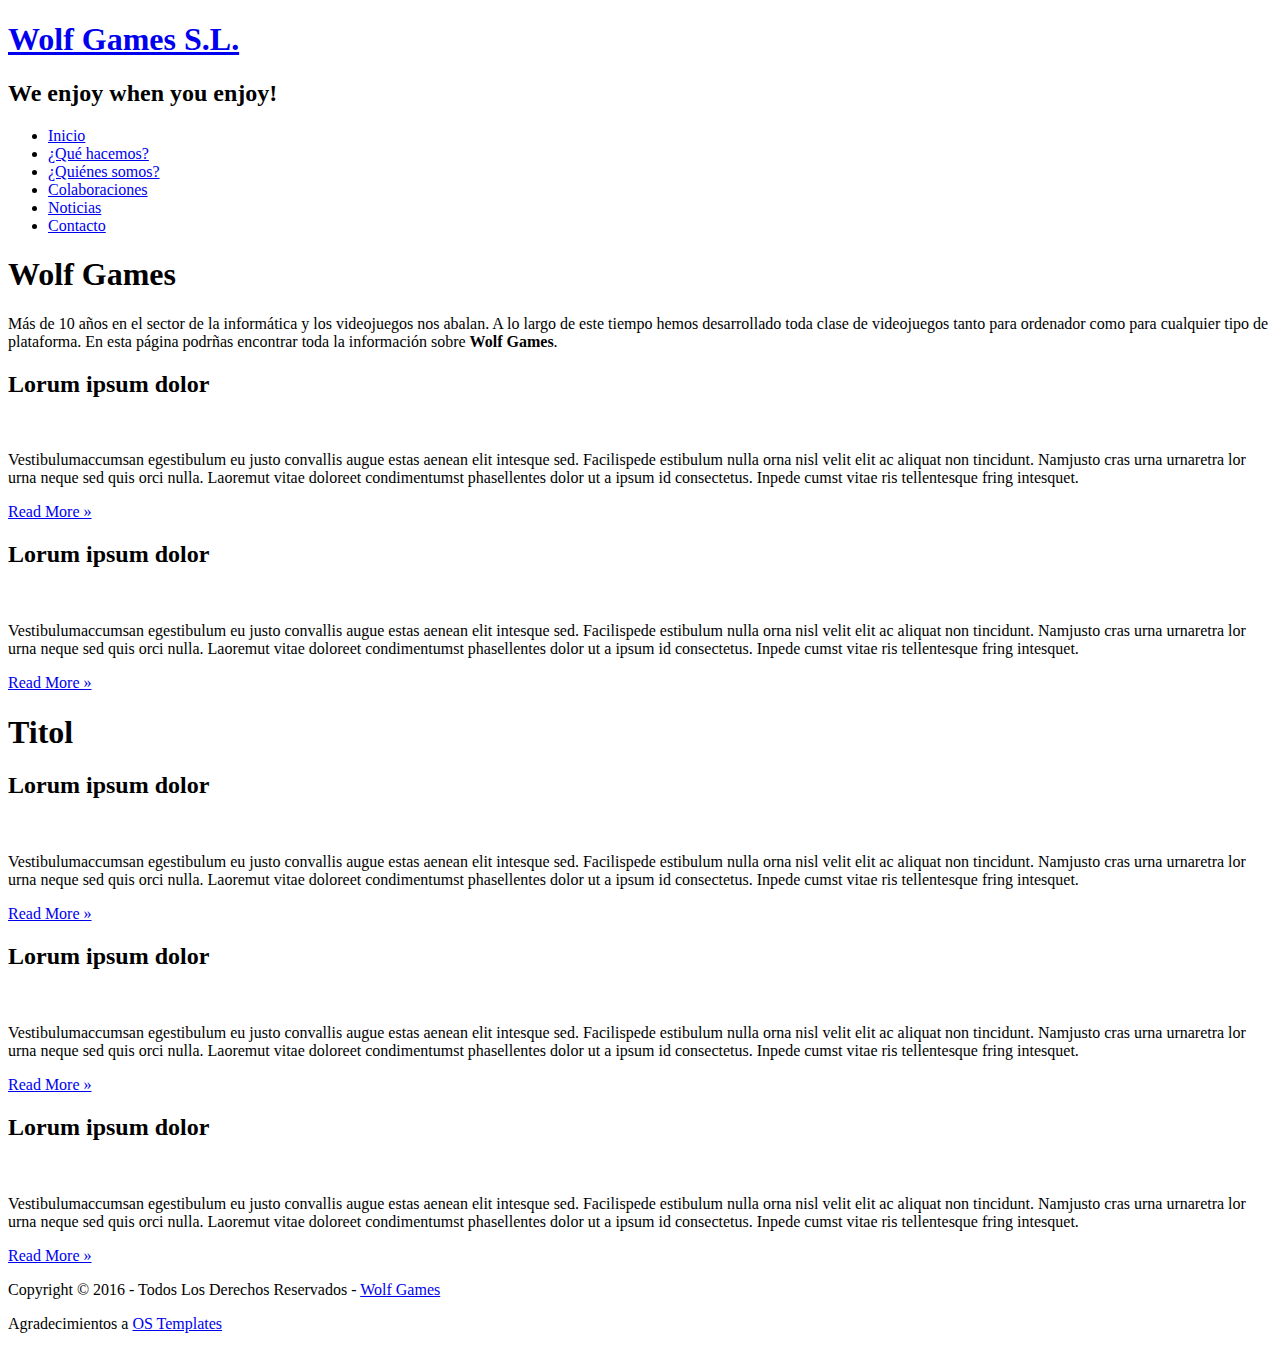
==== index.html @ 3a9a29b9 "Canviat el titol" ====
<!DOCTYPE html>
<html lang="en" dir="ltr">
<head>
<title>Wolf Games</title>
<meta charset="utf-8">
<link rel="stylesheet" href="assets/css/layout.css" type="text/css">
<!--[if lt IE 9]><script src="scripts/html5shiv.js"></script><![endif]-->
</head>
<body>
<div class="wrapper row1">
  <header id="header" class="clear">
    <div id="hgroup">
      <h1><a href="#">Wolf Games S.L.</a></h1>
      <h2>We enjoy when you enjoy!</h2>
    </div>
    <nav>
      <ul>
        <li><a href="#">Inicio</a></li>
        <li><a href="#">¿Qué hacemos?</a></li>
        <li><a href="#">¿Quiénes somos?</a></li>
        <li><a href="#">Colaboraciones</a></li>
        <li><a href="#">Noticias</a></li>
        <li class="last"><a href="#">Contacto</a></li>
      </ul>
    </nav>
  </header>
  <div id="reloj"></div>
</div>
<!-- content -->
<div class="wrapper row2">
  <div id="container" class="clear">
    <!-- content body -->
    <section id="shout">
      <h1>Wolf Games</h1>
      <p>Más de 10 años en el sector de la informática y los videojuegos nos abalan. A lo largo de este tiempo hemos desarrollado toda clase de videojuegos tanto para ordenador como para cualquier tipo de plataforma. En esta página podrñas encontrar toda la información sobre <b>Wolf Games</b>.</p>
    </section>
    <!-- main content -->
    <section id="services" class="clear">
      <!-- article 1 -->
      <article class="one_third">
        <h2>Lorum ipsum dolor</h2>
        <img src="images/demo/80x80.gif" alt="">
        <p>Vestibulumaccumsan egestibulum eu justo convallis augue estas aenean elit intesque sed. Facilispede estibulum nulla orna nisl velit elit ac aliquat non tincidunt. Namjusto cras urna urnaretra lor urna neque sed quis orci nulla. Laoremut vitae doloreet condimentumst phasellentes dolor ut a ipsum id consectetus. Inpede cumst vitae ris tellentesque fring intesquet.</p>
        <footer class="more"><a href="#">Read More &raquo;</a></footer>
      </article>
      <!-- article 2 -->
      <article class="one_third">
        <h2>Lorum ipsum dolor</h2>
        <img src="images/demo/80x80.gif" alt="">
        <p>Vestibulumaccumsan egestibulum eu justo convallis augue estas aenean elit intesque sed. Facilispede estibulum nulla orna nisl velit elit ac aliquat non tincidunt. Namjusto cras urna urnaretra lor urna neque sed quis orci nulla. Laoremut vitae doloreet condimentumst phasellentes dolor ut a ipsum id consectetus. Inpede cumst vitae ris tellentesque fring intesquet.</p>
        <footer class="more"><a href="#">Read More &raquo;</a></footer>
      </article>
      <!-- article 3 -->
      
    </section>
    <!-- ########################################################################################## -->
    <!-- ########################################################################################## -->
    <!-- ########################################################################################## -->
    <!-- ########################################################################################## -->
    <section id="shout2"></section>


    <section id="services2" class="clear">
      <!-- article 1 -->
      <h1 class="titol">Titol</h1>
      <!-- article 2 -->
      <article class="two_third">
        <h2>Lorum ipsum dolor</h2>
        <img src="images/demo/80x80.gif" alt="">
        <p>Vestibulumaccumsan egestibulum eu justo convallis augue estas aenean elit intesque sed. Facilispede estibulum nulla orna nisl velit elit ac aliquat non tincidunt. Namjusto cras urna urnaretra lor urna neque sed quis orci nulla. Laoremut vitae doloreet condimentumst phasellentes dolor ut a ipsum id consectetus. Inpede cumst vitae ris tellentesque fring intesquet.</p>
        <footer class="more"><a href="#">Read More &raquo;</a></footer>
      </article>
      <!-- article 3 -->
      <article class="two_third">
        <h2>Lorum ipsum dolor</h2>
        <img src="images/demo/80x80.gif" alt="">
        <p>Vestibulumaccumsan egestibulum eu justo convallis augue estas aenean elit intesque sed. Facilispede estibulum nulla orna nisl velit elit ac aliquat non tincidunt. Namjusto cras urna urnaretra lor urna neque sed quis orci nulla. Laoremut vitae doloreet condimentumst phasellentes dolor ut a ipsum id consectetus. Inpede cumst vitae ris tellentesque fring intesquet.</p>
        <footer class="more"><a href="#">Read More &raquo;</a></footer>
      </article>

      <article class="two_third lastbox">
        <h2>Lorum ipsum dolor</h2>
        <img src="images/demo/80x80.gif" alt="">
        <p>Vestibulumaccumsan egestibulum eu justo convallis augue estas aenean elit intesque sed. Facilispede estibulum nulla orna nisl velit elit ac aliquat non tincidunt. Namjusto cras urna urnaretra lor urna neque sed quis orci nulla. Laoremut vitae doloreet condimentumst phasellentes dolor ut a ipsum id consectetus. Inpede cumst vitae ris tellentesque fring intesquet.</p>
        <footer class="more"><a href="#">Read More &raquo;</a></footer>
      </article>

    </section>
    <!-- / content body -->
  </div>
  <script src="assets/js/rellotge.js"></script>
</div>
<!-- footer -->
<div class="wrapper row3">
  <footer id="footer" class="clear">
    <p class="fl_left">Copyright &copy; 2016 - Todos Los Derechos Reservados - <a href="#">Wolf Games</a></p>
    <p class="fl_right">Agradecimientos a <a href="http://www.os-templates.com/" title="Free Website Templates">OS Templates</a></p>
  </footer>
</div>
</body>
</html>
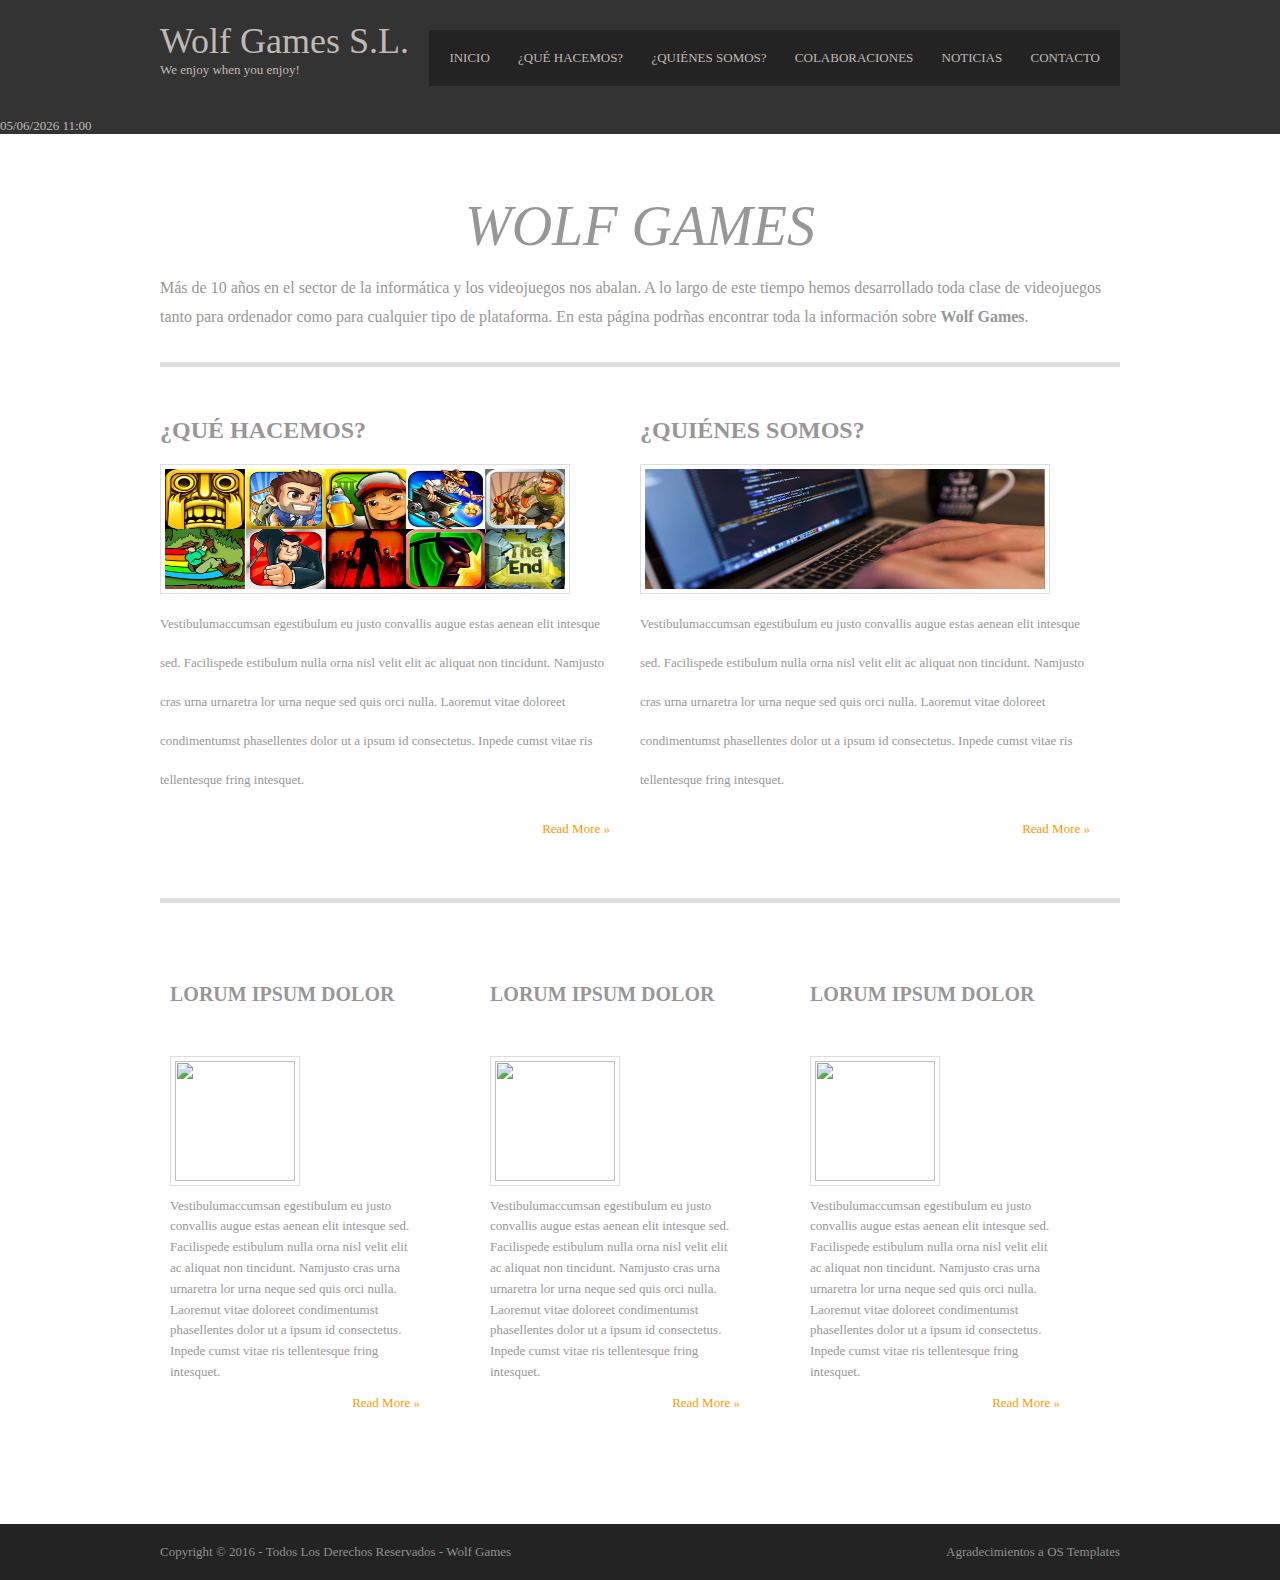
==== commit db9bd2ed: "Canvis de la pàgina index.html i algo de css." ====
--- a/index.html
+++ b/index.html
@@ -38,15 +38,15 @@
     <section id="services" class="clear">
       <!-- article 1 -->
       <article class="one_third">
-        <h2>Lorum ipsum dolor</h2>
-        <img src="images/demo/80x80.gif" alt="">
+        <h2>¿Qué hacemos?</h2>
+        <img src="images/index/games.jpg" alt="">
         <p>Vestibulumaccumsan egestibulum eu justo convallis augue estas aenean elit intesque sed. Facilispede estibulum nulla orna nisl velit elit ac aliquat non tincidunt. Namjusto cras urna urnaretra lor urna neque sed quis orci nulla. Laoremut vitae doloreet condimentumst phasellentes dolor ut a ipsum id consectetus. Inpede cumst vitae ris tellentesque fring intesquet.</p>
         <footer class="more"><a href="#">Read More &raquo;</a></footer>
       </article>
       <!-- article 2 -->
       <article class="one_third">
-        <h2>Lorum ipsum dolor</h2>
-        <img src="images/demo/80x80.gif" alt="">
+        <h2>¿Quiénes somos?</h2>
+        <img src="images/index/programming.jpg" alt="">
         <p>Vestibulumaccumsan egestibulum eu justo convallis augue estas aenean elit intesque sed. Facilispede estibulum nulla orna nisl velit elit ac aliquat non tincidunt. Namjusto cras urna urnaretra lor urna neque sed quis orci nulla. Laoremut vitae doloreet condimentumst phasellentes dolor ut a ipsum id consectetus. Inpede cumst vitae ris tellentesque fring intesquet.</p>
         <footer class="more"><a href="#">Read More &raquo;</a></footer>
       </article>
@@ -62,7 +62,7 @@
 
     <section id="services2" class="clear">
       <!-- article 1 -->
-      <h1 class="titol">Titol</h1>
+      <!--<h1 class="titol">Titol</h1>-->
       <!-- article 2 -->
       <article class="two_third">
         <h2>Lorum ipsum dolor</h2>
--- a/assets/css/layout.css
+++ b/assets/css/layout.css
@@ -0,0 +1,153 @@
+/*
+HTML 5 Template Name: Basic 79
+File: Layout CSS
+Author: OS Templates
+Author URI: http://www.os-templates.com/
+Licence: <a href="http://www.os-templates.com/template-terms">Website Template Licence</a>
+*/
+
+html{overflow-y:scroll;} /* Forces a scrollbar when the viewport is larger than the websites content - CSS3 */
+
+body{margin:0; padding:0; font-size:13px; font-family:Georgia, "Times New Roman", Times, serif; color:#979797; background-color:#FFFFFF;}
+
+.clear:after{content:"."; display:block; height:0; clear:both; visibility:hidden; line-height:0; }
+.clear{display:block; clear:both; }
+html[xmlns] .clear{display:block;}
+* html .clear{height:1%;}
+
+a{outline:none; text-decoration:none;}
+
+code{font-weight:normal; font-style:normal; font-family:Georgia, "Times New Roman", Times, serif;}
+
+.fl_left{float:left;}
+.fl_right{float:right;}
+
+img{margin:0; padding:0; border:none; line-height:normal; vertical-align:middle;}
+.imgholder, .imgl, .imgr{padding:4px; border:1px solid #D6D6D6; text-align:center;}
+.imgl{float:left; margin:0 15px 15px 0; clear:left;}
+.imgr{float:right; margin:0 0 15px 15px; clear:right;}
+
+/*----------------------------------------------HTML 5 Overrides-------------------------------------*/
+
+address, article, aside, figcaption, figure, footer, header, nav, section{display:block; margin:0; padding:0;}
+
+q{display:block; padding:0 10px 8px 10px; color:#979797; background-color:#ECECEC; font-style:italic; line-height:normal;}
+q:before{content:'� '; font-size:26px;}
+q:after{content:' �'; font-size:26px; line-height:0;}
+
+/* ----------------------------------------------Wrapper-------------------------------------*/
+
+div.wrapper{display:block; width:100%; margin:0; padding:0; text-align:left;}
+
+.row1, .row1 a{color:#C0BAB6; background-color:#333333;}
+.row2{color:#979797; background-color:#FFFFFF;}
+.row2 a{color:#FF9900; background-color:#FFFFFF;}
+.row3, .row3 a{color:#919191; background-color:#232323;}
+
+/*----------------------------------------------Generalise-------------------------------------*/
+
+#header, #container, #footer{display:block; width:960px;}
+
+nav ul{margin:0; padding:0; list-style:none;}
+
+h1, h2, h3, h4, h5, h6{margin:0; padding:0; font-size:16px; font-weight:bold; font-style:normal; line-height:normal; text-transform:uppercase;}
+
+address{font-style:normal;}
+
+blockquote, q{display:block; padding:8px 10px; color:#979797; background-color:#ECECEC; font-style:italic; line-height:normal;}
+blockquote:before, q:before{content:'� '; font-size:26px;}
+blockquote:after, q:after{content:' �'; font-size:26px; line-height:0;}
+
+.one_third, .two_third, .three_third{display:block; float:left; margin:0 30px 0 0;}
+.one_third{width:300px;}
+.two_third{width:630px;}
+.three_third{width:960px; float:none; margin-right:0; clear:both;}
+.lastbox{margin-right:0;}
+
+/*----------------------------------------------Header-------------------------------------*/
+
+#header{padding:20px 0;}
+
+#header #hgroup{float:left; margin:0 0 20px 0;}
+#header #hgroup h1, #header #hgroup h2{font-weight:normal; text-transform:none;}
+#header #hgroup h1{font-size:36px;}
+#header #hgroup h2{font-size:13px;}
+
+#header nav{display:block; float:right; margin:10px 0 0 0; padding:20px 0; color:#C0BAB6; background-color:#232323;}
+#header nav ul{padding:0 20px;}
+#header nav li{display:inline; margin-right:25px; text-transform:uppercase;}
+#header nav li.last{margin-right:0;}
+#header nav li a{color:#C0BAB6; background-color:#232323;}
+#header nav li a:hover{color:#FF9900; background-color:#232323;}
+
+/*----------------------------------------------Generalise-------------------------------------*/
+
+#header, #container, #footer{display:block; width:960px; margin:0 auto;}
+
+nav ul{margin:0; padding:0; list-style:none;}
+
+h1, h2, h3, h4, h5, h6{margin:0; padding:0; font-size:16px; font-weight:bold; font-style:normal; line-height:normal; text-transform:uppercase;}
+
+address{font-style:normal;}
+
+blockquote, q{display:block; padding:8px 10px; color:#979797; background-color:#ECECEC; font-style:italic; line-height:normal;}
+blockquote:before, q:before{content:'� '; font-size:26px;}
+blockquote:after, q:after{content:' �'; font-size:26px; line-height:0;}
+
+form, fieldset, legend{margin:0; padding:0; border:none;}
+legend{display:none;}
+input, textarea, select{font-size:12px; font-family:Georgia,"Times New Roman",Times,serif;}
+
+.one_quarter, .two_quarter, .three_quarter, .four_quarter{display:block; float:left; margin:0 20px 0 0;}
+.one_quarter{width:225px;}
+.two_quarter{width:470px;}
+.three_quarter{width:715px;}
+.four_quarter{width:960px; float:none; margin-right:0; clear:both;}
+
+.one_third, .two_third, .three_third{display:block; float:left;  }
+.one_third{width:450px; margin:0 30px 0 0;}
+.two_third{width:250px; margin:0 60px 30px 10px;}
+.three_third{width:960px; float:none; margin-right:0; clear:both;}
+.lastbox{margin-right:0;}
+
+.lastbox{margin-right:0;}
+
+/*----------------------------------------------Content Area-------------------------------------*/
+
+#container{padding:30px 0;}
+#container section{display:block; width:100%; margin:0 0 30px 0; padding:0;}
+#container .last{margin:0;}
+#container .more{text-align:right;}
+
+/* ------Shout-----*/
+
+#container #shout{margin-bottom:50px; padding:30px 0;  border-bottom:5px solid #DEDEDE;}
+#container #shout h1{font-size:56px; font-weight:normal; font-style:italic; text-transform:uppercase; text-align:center;}
+#container #shout p{font-size:16px; margin-bottom:0; padding-bottom:0; line-height:1.8em;}
+
+#container #shout2{margin-bottom:20px; padding:30px 0; border-top:5px solid #DEDEDE; }
+#container #shout2 h1{font-size:56px; font-weight:normal; font-style:italic; text-transform:uppercase; text-align:center;}
+#container #shout2 p{font-size:16px; margin-bottom:0; padding-bottom:0; line-height:1.8em;}
+
+/* ------services-----*/
+
+#container #services{margin-bottom:50px; line-height:3em; alignment-baseline: central;}
+#container #services article{}
+#container #services article h2{font-size:24px; margin-bottom:20px;}
+#container #services article p{margin:0; padding:0;}
+#container #services article img{float:left; width:400px; height:120px; margin:0 10px 10px 0; padding:4px; border:1px solid #DEDEDE;}
+#container #services article footer{margin:10px 0 0 0;}
+
+
+
+#container #services2{margin-bottom:50px; line-height:1.6em;}
+#container #services2 article{}
+#container #services2 article h2{font-size:20px; margin-bottom:50px;}
+#container #services2 article p{margin:0; padding:0;}
+#container #services2 article img{float:left; width:120px; height:120px; margin:0 10px 10px 0; padding:4px; border:1px solid #DEDEDE;}
+#container #services2 article footer{margin:10px 0 0 0;}
+
+/*----------------------------------------------Footer-------------------------------------*/
+
+#footer{padding:20px 0;}
+#footer p{margin:0; padding:0;}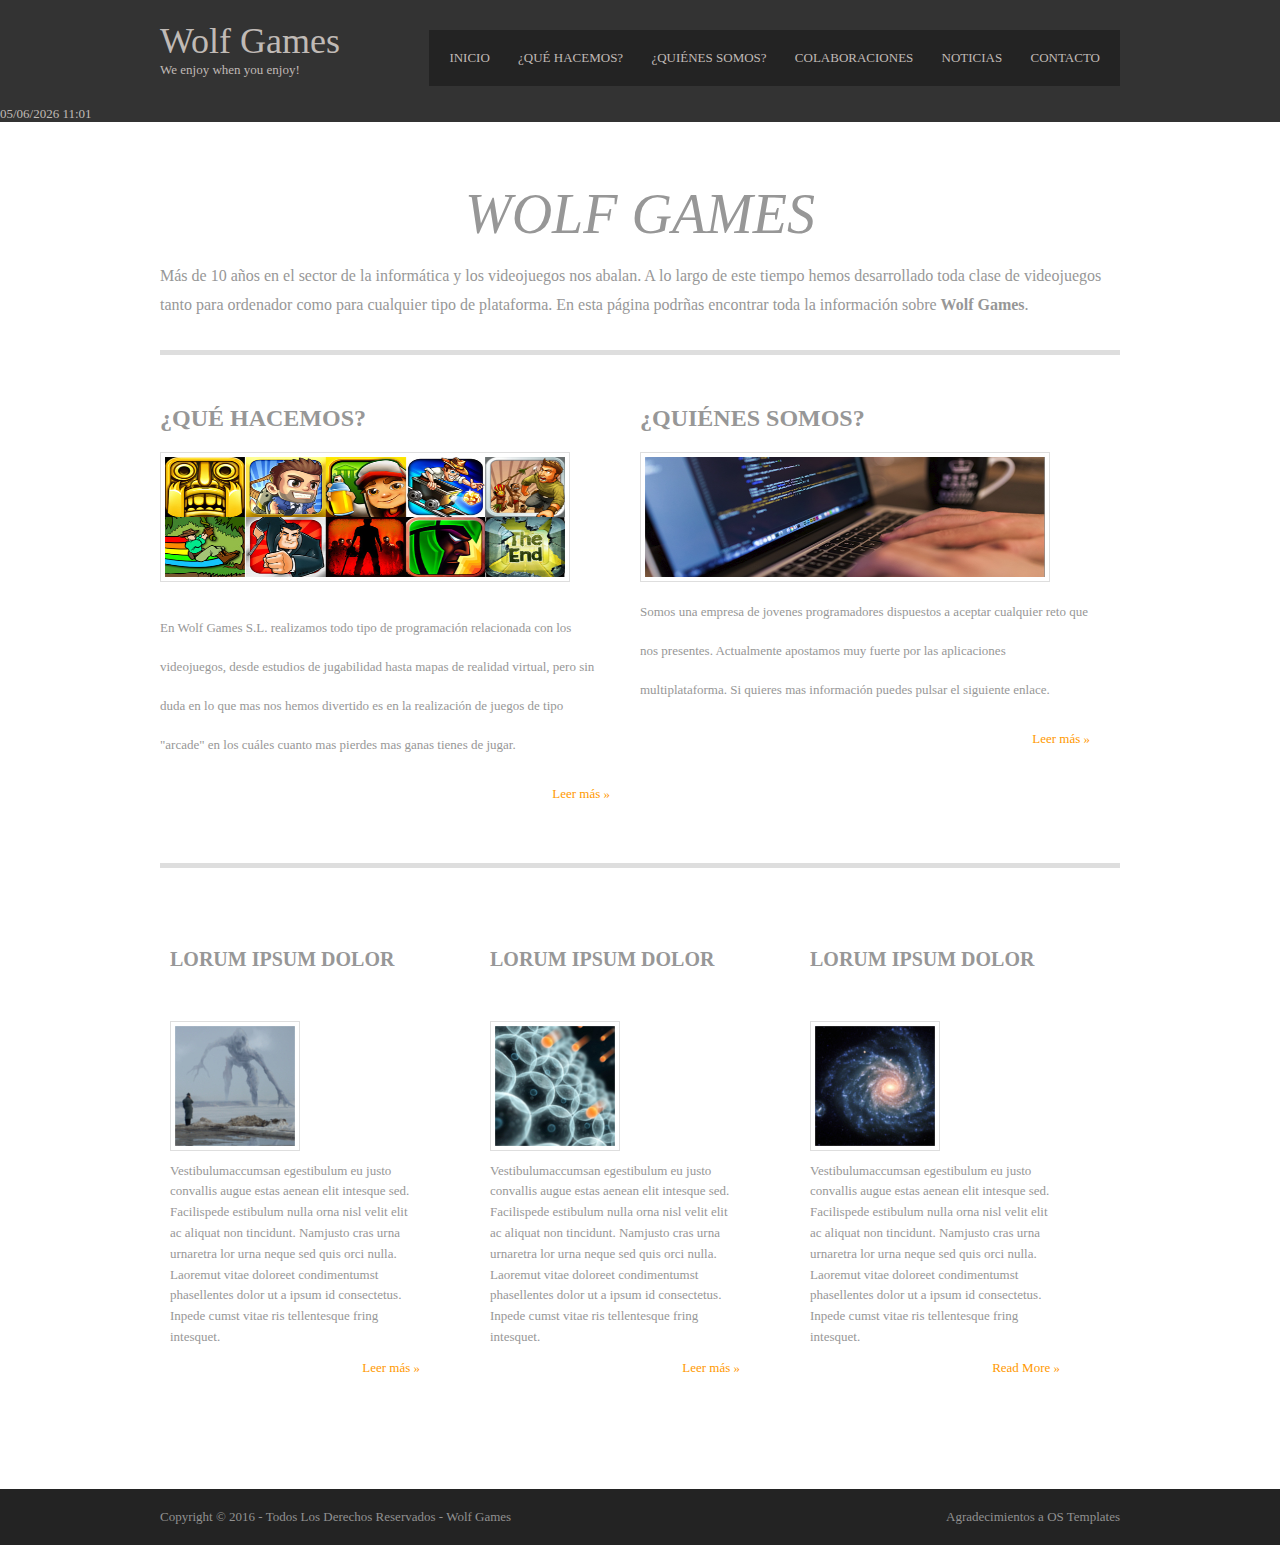
==== commit 0ef177dd: "Modificada la primera secció." ====
--- a/index.html
+++ b/index.html
@@ -10,16 +10,16 @@
 <div class="wrapper row1">
   <header id="header" class="clear">
     <div id="hgroup">
-      <h1><a href="#">Wolf Games S.L.</a></h1>
+      <h1><a href="#">Wolf Games</a></h1>
       <h2>We enjoy when you enjoy!</h2>
     </div>
     <nav>
       <ul>
-        <li><a href="#">Inicio</a></li>
+        <li><a href="index.html">Inicio</a></li>
         <li><a href="#">¿Qué hacemos?</a></li>
-        <li><a href="#">¿Quiénes somos?</a></li>
+        <li><a href="quienes_somos.html">¿Quiénes somos?</a></li>
         <li><a href="#">Colaboraciones</a></li>
-        <li><a href="#">Noticias</a></li>
+        <li><a href="noticies.html">Noticias</a></li>
         <li class="last"><a href="#">Contacto</a></li>
       </ul>
     </nav>
@@ -40,15 +40,15 @@
       <article class="one_third">
         <h2>¿Qué hacemos?</h2>
         <img src="images/index/games.jpg" alt="">
-        <p>Vestibulumaccumsan egestibulum eu justo convallis augue estas aenean elit intesque sed. Facilispede estibulum nulla orna nisl velit elit ac aliquat non tincidunt. Namjusto cras urna urnaretra lor urna neque sed quis orci nulla. Laoremut vitae doloreet condimentumst phasellentes dolor ut a ipsum id consectetus. Inpede cumst vitae ris tellentesque fring intesquet.</p>
-        <footer class="more"><a href="#">Read More &raquo;</a></footer>
+        <p><br><br><br><br>En Wolf Games S.L. realizamos todo tipo de programación relacionada con los videojuegos, desde estudios de jugabilidad hasta mapas de realidad virtual, pero sin duda en lo que mas nos hemos divertido es en la realización de juegos de tipo "arcade" en los cuáles cuanto mas pierdes mas ganas tienes de jugar.</p>
+        <footer class="more"><a href="#">Leer más &raquo;</a></footer>
       </article>
       <!-- article 2 -->
       <article class="one_third">
         <h2>¿Quiénes somos?</h2>
         <img src="images/index/programming.jpg" alt="">
-        <p>Vestibulumaccumsan egestibulum eu justo convallis augue estas aenean elit intesque sed. Facilispede estibulum nulla orna nisl velit elit ac aliquat non tincidunt. Namjusto cras urna urnaretra lor urna neque sed quis orci nulla. Laoremut vitae doloreet condimentumst phasellentes dolor ut a ipsum id consectetus. Inpede cumst vitae ris tellentesque fring intesquet.</p>
-        <footer class="more"><a href="#">Read More &raquo;</a></footer>
+        <p>Somos una empresa de jovenes programadores dispuestos a aceptar cualquier reto que nos presentes. Actualmente apostamos muy fuerte por las aplicaciones multiplataforma. Si quieres mas información puedes pulsar el siguiente enlace.</p>
+        <footer class="more"><a href="#">Leer más &raquo;</a></footer>
       </article>
       <!-- article 3 -->
       
@@ -66,21 +66,21 @@
       <!-- article 2 -->
       <article class="two_third">
         <h2>Lorum ipsum dolor</h2>
-        <img src="images/demo/80x80.gif" alt="">
+        <img src="images/index/index3.jpg" alt="">
         <p>Vestibulumaccumsan egestibulum eu justo convallis augue estas aenean elit intesque sed. Facilispede estibulum nulla orna nisl velit elit ac aliquat non tincidunt. Namjusto cras urna urnaretra lor urna neque sed quis orci nulla. Laoremut vitae doloreet condimentumst phasellentes dolor ut a ipsum id consectetus. Inpede cumst vitae ris tellentesque fring intesquet.</p>
-        <footer class="more"><a href="#">Read More &raquo;</a></footer>
+        <footer class="more"><a href="#">Leer más &raquo;</a></footer>
       </article>
       <!-- article 3 -->
       <article class="two_third">
         <h2>Lorum ipsum dolor</h2>
-        <img src="images/demo/80x80.gif" alt="">
+        <img src="images/index/index4.jpg" alt="">
         <p>Vestibulumaccumsan egestibulum eu justo convallis augue estas aenean elit intesque sed. Facilispede estibulum nulla orna nisl velit elit ac aliquat non tincidunt. Namjusto cras urna urnaretra lor urna neque sed quis orci nulla. Laoremut vitae doloreet condimentumst phasellentes dolor ut a ipsum id consectetus. Inpede cumst vitae ris tellentesque fring intesquet.</p>
-        <footer class="more"><a href="#">Read More &raquo;</a></footer>
+        <footer class="more"><a href="#">Leer más &raquo;</a></footer>
       </article>
 
       <article class="two_third lastbox">
         <h2>Lorum ipsum dolor</h2>
-        <img src="images/demo/80x80.gif" alt="">
+        <img src="images/index/index5.jpg" alt="">
         <p>Vestibulumaccumsan egestibulum eu justo convallis augue estas aenean elit intesque sed. Facilispede estibulum nulla orna nisl velit elit ac aliquat non tincidunt. Namjusto cras urna urnaretra lor urna neque sed quis orci nulla. Laoremut vitae doloreet condimentumst phasellentes dolor ut a ipsum id consectetus. Inpede cumst vitae ris tellentesque fring intesquet.</p>
         <footer class="more"><a href="#">Read More &raquo;</a></footer>
       </article>
--- a/assets/css/layout.css
+++ b/assets/css/layout.css
@@ -68,7 +68,7 @@
 
 #header{padding:20px 0;}
 
-#header #hgroup{float:left; margin:0 0 20px 0;}
+#header #hgroup{float:left; margin:0 0 0px 0;}
 #header #hgroup h1, #header #hgroup h2{font-weight:normal; text-transform:none;}
 #header #hgroup h1{font-size:36px;}
 #header #hgroup h2{font-size:13px;}
@@ -78,7 +78,7 @@
 #header nav li{display:inline; margin-right:25px; text-transform:uppercase;}
 #header nav li.last{margin-right:0;}
 #header nav li a{color:#C0BAB6; background-color:#232323;}
-#header nav li a:hover{color:#FF9900; background-color:#232323;}
+#header nav li a:hover{color:#FF9900; background-color:#232323; transition: 1s;}
 
 /*----------------------------------------------Generalise-------------------------------------*/
 
@@ -150,4 +150,14 @@
 /*----------------------------------------------Footer-------------------------------------*/
 
 #footer{padding:20px 0;}
-#footer p{margin:0; padding:0;}+#footer p{margin:0; padding:0;}
+
+/*----------------------------------------------Aleix-------------------------------------*/
+#container #perfils{margin-bottom:50px; line-height:1.6em;}
+#container #perfils article{}
+#container #perfils h1{font-size:25px; padding-bottom:30px; padding-right:40px; text-align: center;}
+#container #perfils article h2{font-size:14px; padding-bottom:20px;  text-align: center;}
+#container #perfils article p{margin:0; padding:0; text-align: justify;}
+#container #perfils article img{float:right; width:200px; height:200px; margin:0 10px 10px 0; padding:4px; margin-right:20px; border:1px solid #DEDEDE;}
+#container #perfils article footer{margin:10px 0 0 0;}
+.alone_third{width:250px; margin:0 60px 30px 10px; float: right; margin-right: 40%;}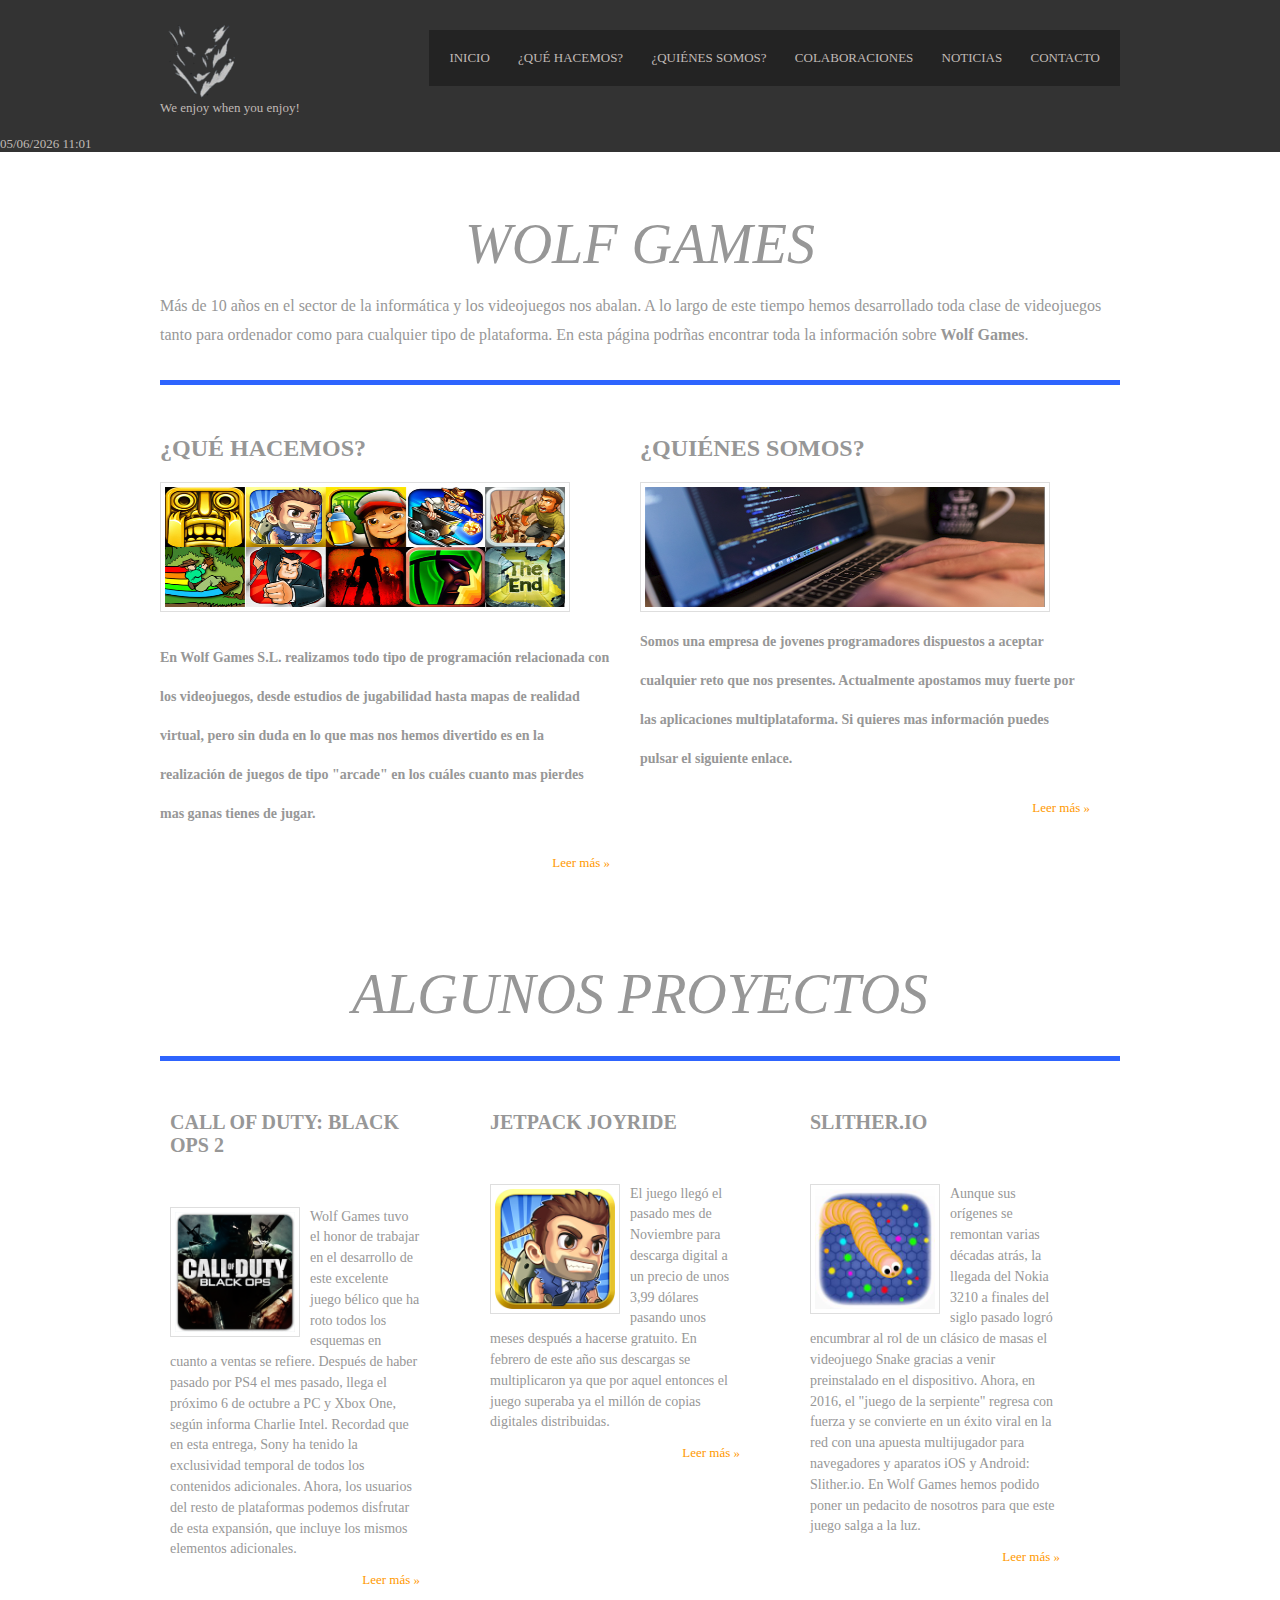
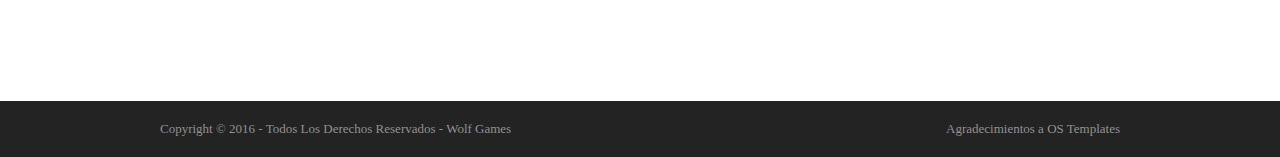
==== commit 1c9ae647: "Canviat el aspecte de la web sencer. Moltes millores de presentació i estructura igualada." ====
--- a/index.html
+++ b/index.html
@@ -4,13 +4,15 @@
 <title>Wolf Games</title>
 <meta charset="utf-8">
 <link rel="stylesheet" href="assets/css/layout.css" type="text/css">
+ <script src="assets/js/rellotge.js"></script>
 <!--[if lt IE 9]><script src="scripts/html5shiv.js"></script><![endif]-->
 </head>
 <body>
 <div class="wrapper row1">
-  <header id="header" class="clear">
+
+<header id="header" class="clear">
     <div id="hgroup">
-      <h1><a href="#">Wolf Games</a></h1>
+      <h1><img src="images/logo/logo.png" href="index.html"></h1>
       <h2>We enjoy when you enjoy!</h2>
     </div>
     <nav>
@@ -20,7 +22,7 @@
         <li><a href="quienes_somos.html">¿Quiénes somos?</a></li>
         <li><a href="#">Colaboraciones</a></li>
         <li><a href="noticies.html">Noticias</a></li>
-        <li class="last"><a href="#">Contacto</a></li>
+        <li class="last"><a href="contacta.html">Contacto</a></li>
       </ul>
     </nav>
   </header>
@@ -48,7 +50,7 @@
         <h2>¿Quiénes somos?</h2>
         <img src="images/index/programming.jpg" alt="">
         <p>Somos una empresa de jovenes programadores dispuestos a aceptar cualquier reto que nos presentes. Actualmente apostamos muy fuerte por las aplicaciones multiplataforma. Si quieres mas información puedes pulsar el siguiente enlace.</p>
-        <footer class="more"><a href="#">Leer más &raquo;</a></footer>
+        <footer class="more"><a href="quienes_somos.html">Leer más &raquo;</a></footer>
       </article>
       <!-- article 3 -->
       
@@ -57,7 +59,9 @@
     <!-- ########################################################################################## -->
     <!-- ########################################################################################## -->
     <!-- ########################################################################################## -->
-    <section id="shout2"></section>
+    <section id="shout">
+      <h1>Algunos proyectos</h1>
+    </section>
 
 
     <section id="services2" class="clear">
@@ -65,30 +69,30 @@
       <!--<h1 class="titol">Titol</h1>-->
       <!-- article 2 -->
       <article class="two_third">
-        <h2>Lorum ipsum dolor</h2>
-        <img src="images/index/index3.jpg" alt="">
-        <p>Vestibulumaccumsan egestibulum eu justo convallis augue estas aenean elit intesque sed. Facilispede estibulum nulla orna nisl velit elit ac aliquat non tincidunt. Namjusto cras urna urnaretra lor urna neque sed quis orci nulla. Laoremut vitae doloreet condimentumst phasellentes dolor ut a ipsum id consectetus. Inpede cumst vitae ris tellentesque fring intesquet.</p>
-        <footer class="more"><a href="#">Leer más &raquo;</a></footer>
+        <h2>Call Of Duty: Black Ops 2</h2>
+        <img src="images/index/index3.png" alt="">
+        <p>Wolf Games tuvo el honor de trabajar en el desarrollo de este excelente juego bélico que ha roto todos los esquemas en cuanto a ventas se refiere. Después de haber pasado por PS4 el mes pasado, llega el próximo 6 de octubre a PC y Xbox One, según informa Charlie Intel. Recordad que en esta entrega, Sony ha tenido la exclusividad temporal de todos los contenidos adicionales. Ahora, los usuarios del resto de plataformas podemos disfrutar de esta expansión, que incluye los mismos elementos adicionales.</p>
+        <footer class="more"><a href="noticies.html">Leer más &raquo;</a></footer>
       </article>
       <!-- article 3 -->
       <article class="two_third">
-        <h2>Lorum ipsum dolor</h2>
-        <img src="images/index/index4.jpg" alt="">
-        <p>Vestibulumaccumsan egestibulum eu justo convallis augue estas aenean elit intesque sed. Facilispede estibulum nulla orna nisl velit elit ac aliquat non tincidunt. Namjusto cras urna urnaretra lor urna neque sed quis orci nulla. Laoremut vitae doloreet condimentumst phasellentes dolor ut a ipsum id consectetus. Inpede cumst vitae ris tellentesque fring intesquet.</p>
-        <footer class="more"><a href="#">Leer más &raquo;</a></footer>
+        <h2>Jetpack Joyride</h2>
+        <img src="images/index/index4.png" alt="">
+        <p>El juego llegó el pasado mes de Noviembre para descarga digital a un precio de unos 3,99 dólares pasando unos meses después a hacerse gratuito. En febrero de este año sus descargas se multiplicaron ya que por aquel entonces el juego superaba ya el millón de copias digitales distribuidas.</p>
+        <footer class="more"><a href="noticies.html">Leer más &raquo;</a></footer>
       </article>
 
       <article class="two_third lastbox">
-        <h2>Lorum ipsum dolor</h2>
+        <h2>Slither.io</h2>
         <img src="images/index/index5.jpg" alt="">
-        <p>Vestibulumaccumsan egestibulum eu justo convallis augue estas aenean elit intesque sed. Facilispede estibulum nulla orna nisl velit elit ac aliquat non tincidunt. Namjusto cras urna urnaretra lor urna neque sed quis orci nulla. Laoremut vitae doloreet condimentumst phasellentes dolor ut a ipsum id consectetus. Inpede cumst vitae ris tellentesque fring intesquet.</p>
-        <footer class="more"><a href="#">Read More &raquo;</a></footer>
+        <p>Aunque sus orígenes se remontan varias décadas atrás, la llegada del Nokia 3210 a finales del siglo pasado logró encumbrar al rol de un clásico de masas el videojuego Snake gracias a venir preinstalado en el dispositivo. Ahora, en 2016, el "juego de la serpiente" regresa con fuerza y se convierte en un éxito viral en la red con una apuesta multijugador para navegadores y aparatos iOS y Android: Slither.io. En Wolf Games hemos podido poner un pedacito de nosotros para que este juego salga a la luz.</p>
+        <footer class="more"><a href="noticies.html">Leer más &raquo;</a></footer>
       </article>
 
     </section>
     <!-- / content body -->
   </div>
-  <script src="assets/js/rellotge.js"></script>
+ 
 </div>
 <!-- footer -->
 <div class="wrapper row3">
--- a/assets/css/layout.css
+++ b/assets/css/layout.css
@@ -121,7 +121,7 @@
 
 /* ------Shout-----*/
 
-#container #shout{margin-bottom:50px; padding:30px 0;  border-bottom:5px solid #DEDEDE;}
+#container #shout{margin-bottom:50px; padding:30px 0;  border-bottom:5px solid #2E64FE;}
 #container #shout h1{font-size:56px; font-weight:normal; font-style:italic; text-transform:uppercase; text-align:center;}
 #container #shout p{font-size:16px; margin-bottom:0; padding-bottom:0; line-height:1.8em;}
 
@@ -134,7 +134,7 @@
 #container #services{margin-bottom:50px; line-height:3em; alignment-baseline: central;}
 #container #services article{}
 #container #services article h2{font-size:24px; margin-bottom:20px;}
-#container #services article p{margin:0; padding:0;}
+#container #services article p{margin:0; padding:0; font-weight:bold; font-size:14px;}
 #container #services article img{float:left; width:400px; height:120px; margin:0 10px 10px 0; padding:4px; border:1px solid #DEDEDE;}
 #container #services article footer{margin:10px 0 0 0;}
 
@@ -143,9 +143,17 @@
 #container #services2{margin-bottom:50px; line-height:1.6em;}
 #container #services2 article{}
 #container #services2 article h2{font-size:20px; margin-bottom:50px;}
-#container #services2 article p{margin:0; padding:0;}
+#container #services2 article p{margin:0; padding:0; font-size:14px;}
 #container #services2 article img{float:left; width:120px; height:120px; margin:0 10px 10px 0; padding:4px; border:1px solid #DEDEDE;}
 #container #services2 article footer{margin:10px 0 0 0;}
+
+#container #noticies{margin-bottom:50px; line-height:1.6em;}
+#container #noticies article{}
+#container #noticies article h2{font-size:20px; margin-bottom:50px;}
+#container #noticies article p{margin:0; padding:0; font-size:14px;}
+#container #noticies article footer{margin:10px 0 0 0;}
+
+
 
 /*----------------------------------------------Footer-------------------------------------*/
 
@@ -153,11 +161,11 @@
 #footer p{margin:0; padding:0;}
 
 /*----------------------------------------------Aleix-------------------------------------*/
-#container #perfils{margin-bottom:50px; line-height:1.6em;}
-#container #perfils article{}
+#container #perfils{margin-bottom:50px; line-height:1.6em; alignment-baseline: central;}
+#container #perfils article{ padding-left:100px; padding-right:40px;}
 #container #perfils h1{font-size:25px; padding-bottom:30px; padding-right:40px; text-align: center;}
-#container #perfils article h2{font-size:14px; padding-bottom:20px;  text-align: center;}
-#container #perfils article p{margin:0; padding:0; text-align: justify;}
+#container #perfils article h2{font-size:20px; padding-bottom:20px;  text-align: center;}
+#container #perfils article p{margin:0; padding:0; text-align: justify; font-size:14px;}
 #container #perfils article img{float:right; width:200px; height:200px; margin:0 10px 10px 0; padding:4px; margin-right:20px; border:1px solid #DEDEDE;}
 #container #perfils article footer{margin:10px 0 0 0;}
 .alone_third{width:250px; margin:0 60px 30px 10px; float: right; margin-right: 40%;}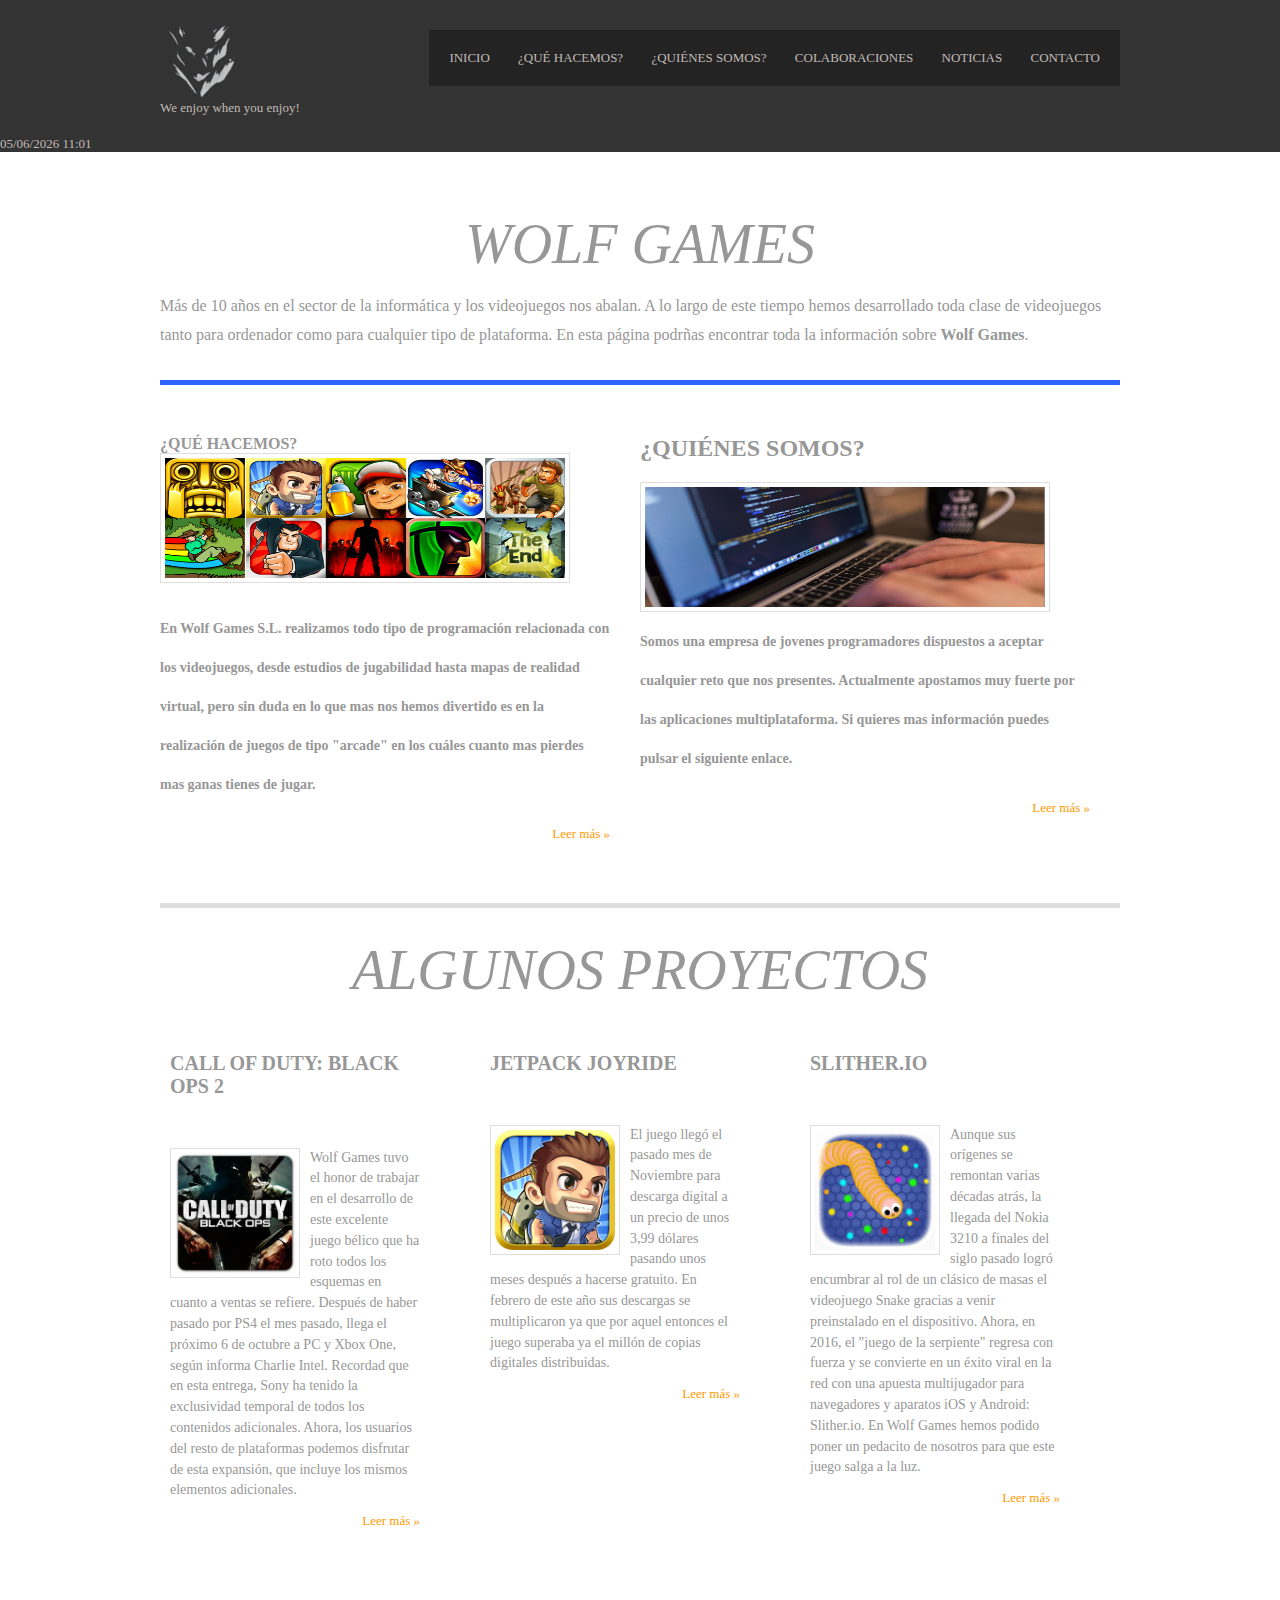
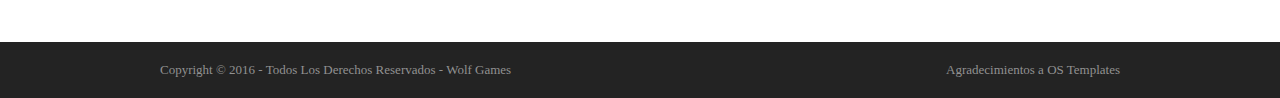
==== commit bff680de: "Validado index.html. Separados el css de posicionamiento y el del aspecto en cuanto a fuentes y esti" ====
--- a/index.html
+++ b/index.html
@@ -1,26 +1,26 @@
 <!DOCTYPE html>
-<html lang="en" dir="ltr">
+<html lang="es" dir="ltr">
 <head>
 <title>Wolf Games</title>
 <meta charset="utf-8">
-<link rel="stylesheet" href="assets/css/layout.css" type="text/css">
+<link rel="stylesheet" href="assets/css/position.css" type="text/css">
+<link rel="stylesheet" href="assets/css/aperance.css" type="text/css">
  <script src="assets/js/rellotge.js"></script>
-<!--[if lt IE 9]><script src="scripts/html5shiv.js"></script><![endif]-->
 </head>
 <body>
 <div class="wrapper row1">
 
 <header id="header" class="clear">
     <div id="hgroup">
-      <h1><img src="images/logo/logo.png" href="index.html"></h1>
+      <h1><img src="images/logo/logo.png" alt="logo"></h1>
       <h2>We enjoy when you enjoy!</h2>
     </div>
     <nav>
       <ul>
         <li><a href="index.html">Inicio</a></li>
-        <li><a href="#">¿Qué hacemos?</a></li>
+        <li><a href="que_hacemos.html">¿Qué hacemos?</a></li>
         <li><a href="quienes_somos.html">¿Quiénes somos?</a></li>
-        <li><a href="#">Colaboraciones</a></li>
+        <li><a href="colaboraciones.html">Colaboraciones</a></li>
         <li><a href="noticies.html">Noticias</a></li>
         <li class="last"><a href="contacta.html">Contacto</a></li>
       </ul>
@@ -33,48 +33,43 @@
   <div id="container" class="clear">
     <!-- content body -->
     <section id="shout">
-      <h1>Wolf Games</h1>
+      <h3>Wolf Games</h3>
       <p>Más de 10 años en el sector de la informática y los videojuegos nos abalan. A lo largo de este tiempo hemos desarrollado toda clase de videojuegos tanto para ordenador como para cualquier tipo de plataforma. En esta página podrñas encontrar toda la información sobre <b>Wolf Games</b>.</p>
     </section>
-    <!-- main content -->
+
+
+    <!-- Noticias -->
     <section id="services" class="clear">
-      <!-- article 1 -->
+      <!-- Primer noticia -->
       <article class="one_third">
-        <h2>¿Qué hacemos?</h2>
+        <h3>¿Qué hacemos?</h3>
         <img src="images/index/games.jpg" alt="">
         <p><br><br><br><br>En Wolf Games S.L. realizamos todo tipo de programación relacionada con los videojuegos, desde estudios de jugabilidad hasta mapas de realidad virtual, pero sin duda en lo que mas nos hemos divertido es en la realización de juegos de tipo "arcade" en los cuáles cuanto mas pierdes mas ganas tienes de jugar.</p>
-        <footer class="more"><a href="#">Leer más &raquo;</a></footer>
+        <footer class="more"><a href="que_hacemos.html">Leer más &raquo;</a></footer>
       </article>
-      <!-- article 2 -->
+      <!-- Segunda Noticia -->
       <article class="one_third">
         <h2>¿Quiénes somos?</h2>
         <img src="images/index/programming.jpg" alt="">
         <p>Somos una empresa de jovenes programadores dispuestos a aceptar cualquier reto que nos presentes. Actualmente apostamos muy fuerte por las aplicaciones multiplataforma. Si quieres mas información puedes pulsar el siguiente enlace.</p>
         <footer class="more"><a href="quienes_somos.html">Leer más &raquo;</a></footer>
       </article>
-      <!-- article 3 -->
+  
       
     </section>
-    <!-- ########################################################################################## -->
-    <!-- ########################################################################################## -->
-    <!-- ########################################################################################## -->
-    <!-- ########################################################################################## -->
-    <section id="shout">
-      <h1>Algunos proyectos</h1>
+
+    <section id="shout2">
+      <h3>Algunos proyectos</h3>
     </section>
 
 
     <section id="services2" class="clear">
-      <!-- article 1 -->
-      <!--<h1 class="titol">Titol</h1>-->
-      <!-- article 2 -->
       <article class="two_third">
         <h2>Call Of Duty: Black Ops 2</h2>
         <img src="images/index/index3.png" alt="">
         <p>Wolf Games tuvo el honor de trabajar en el desarrollo de este excelente juego bélico que ha roto todos los esquemas en cuanto a ventas se refiere. Después de haber pasado por PS4 el mes pasado, llega el próximo 6 de octubre a PC y Xbox One, según informa Charlie Intel. Recordad que en esta entrega, Sony ha tenido la exclusividad temporal de todos los contenidos adicionales. Ahora, los usuarios del resto de plataformas podemos disfrutar de esta expansión, que incluye los mismos elementos adicionales.</p>
         <footer class="more"><a href="noticies.html">Leer más &raquo;</a></footer>
       </article>
-      <!-- article 3 -->
       <article class="two_third">
         <h2>Jetpack Joyride</h2>
         <img src="images/index/index4.png" alt="">
@@ -90,11 +85,9 @@
       </article>
 
     </section>
-    <!-- / content body -->
   </div>
  
 </div>
-<!-- footer -->
 <div class="wrapper row3">
   <footer id="footer" class="clear">
     <p class="fl_left">Copyright &copy; 2016 - Todos Los Derechos Reservados - <a href="#">Wolf Games</a></p>
--- a/assets/css/position.css
+++ b/assets/css/position.css
@@ -0,0 +1,149 @@
+/*
+HTML 5 Template Name: Basic 79
+File: Layout CSS
+Author: OS Templates
+Author URI: http://www.os-templates.com/
+Licence: <a href="http://www.os-templates.com/template-terms">Website Template Licence</a>
+*/
+
+html{overflow-y:scroll;} /* Forces a scrollbar when the viewport is larger than the websites content - CSS3 */
+
+body{margin:0; padding:0; }
+
+.clear:after{content:"."; display:block; height:0; clear:both; visibility:hidden; line-height:0; }
+.clear{display:block; clear:both; }
+html[xmlns] .clear{display:block;}
+* html .clear{height:1%;}
+
+
+.fl_left{float:left;}
+.fl_right{float:right;}
+
+img{margin:0; padding:0; vertical-align:middle;}
+.imgholder, .imgl, .imgr{padding:4px; text-align:center;}
+.imgl{float:left; margin:0 15px 15px 0; clear:left;}
+.imgr{float:right; margin:0 0 15px 15px; clear:right;}
+
+/*----------------------------------------------HTML 5 Overrides-------------------------------------*/
+
+address, article, aside, figcaption, figure, footer, header, nav, section{display:block; margin:0; padding:0;}
+
+q{display:block; padding:0 10px 8px 10px;}
+
+/* ----------------------------------------------Wrapper-------------------------------------*/
+
+div.wrapper{display:block; width:100%; margin:0; padding:0; text-align:left;}
+
+/*----------------------------------------------Generalise-------------------------------------*/
+
+#header, #container, #footer{display:block; width:960px;}
+
+nav ul{margin:0; padding:0; list-style:none;}
+
+h1, h2, h3, h4, h5, h6{margin:0; padding:0;}
+
+blockquote, q{display:block; padding:8px 10px;}
+
+.one_third, .two_third, .three_third{display:block; float:left; margin:0 30px 0 0;}
+.one_third{width:300px;}
+.two_third{width:630px;}
+.three_third{width:960px; float:none; margin-right:0; clear:both;}
+.lastbox{margin-right:0;}
+
+/*----------------------------------------------Header-------------------------------------*/
+
+#header{padding:20px 0;}
+
+#header #hgroup{float:left; margin:0 0 0px 0;}
+
+
+
+#header nav{display:block; float:right; margin:10px 0 0 0; padding:20px 0; }
+#header nav ul{padding:0 20px;}
+#header nav li{display:inline; margin-right:25px;}
+#header nav li.last{margin-right:0;}
+
+/*----------------------------------------------Generalise-------------------------------------*/
+
+#header, #container, #footer{display:block; width:960px; margin:0 auto;}
+
+nav ul{margin:0; padding:0; list-style:none;}
+
+h1, h2, h3, h4, h5, h6{margin:0; padding:0; }
+
+blockquote, q{display:block; padding:8px 10px;}
+
+
+form, fieldset, legend{margin:0; padding:0; border:none;}
+legend{display:none;}
+
+.one_quarter, .two_quarter, .three_quarter, .four_quarter{display:block; float:left; margin:0 20px 0 0;}
+.one_quarter{width:225px;}
+.two_quarter{width:470px;}
+.three_quarter{width:715px;}
+.four_quarter{width:960px; float:none; margin-right:0; clear:both;}
+
+.one_third, .two_third, .three_third{display:block; float:left;  }
+.one_third{width:450px; margin:0 30px 0 0;}
+.two_third{width:250px; margin:0 60px 30px 10px;}
+.three_third{width:960px; float:none; margin-right:0; clear:both;}
+.lastbox{margin-right:0;}
+
+.lastbox{margin-right:0;}
+
+/*----------------------------------------------Content Area-------------------------------------*/
+
+#container{padding:30px 0;}
+#container section{display:block; width:100%; margin:0 0 30px 0; padding:0;}
+#container .last{margin:0;}
+#container .more{text-align:right;}
+
+/* ------Shout-----*/
+
+#container #shout{margin-bottom:50px; padding:30px 0;}
+
+#container #shout2{margin-bottom:20px; padding:30px 0; }
+
+/* ------services-----*/
+
+#container #services{alignment-baseline: central;}
+#container #services article{}
+#container #services article h2{margin-bottom:20px;}
+#container #services article p{margin:0; padding:0;}
+#container #services article img{float:left; width:400px; height:120px; margin:0 10px 10px 0; padding:4px; }
+#container #services article footer{margin:10px 0 0 0;}
+
+
+
+#container #services2{margin-bottom:50px;}
+#container #services2 article{}
+#container #services2 article h2{margin-bottom:50px;}
+#container #services2 article p{margin:0; padding:0;}
+#container #services2 article img{float:left; width:120px; height:120px; margin:0 10px 10px 0; padding:4px;}
+#container #services2 article footer{margin:10px 0 0 0;}
+
+#container #noticies{margin-bottom:50px;}
+#container #noticies article{}
+#container #noticies article h2{margin-bottom:50px;}
+#container #noticies article p{margin:0; padding:0;}
+#container #noticies article footer{margin:10px 0 0 0;}
+
+
+
+/*----------------------------------------------Footer-------------------------------------*/
+
+#footer{padding:20px 0;}
+#footer p{margin:0; padding:0;}
+
+/*----------------------------------------------Aleix-------------------------------------*/
+#container #perfils{margin-bottom:50px; line-height:1.6em; alignment-baseline: central;}
+#container #perfils article{ padding-left:100px; padding-right:40px;}
+#container #perfils h1{padding-bottom:30px; padding-right:40px; text-align: center;}
+#container #perfils article h2{padding-bottom:20px;  text-align: center;}
+#container #perfils article p{margin:0; padding:0; text-align: justify;}
+#container #perfils article img{float:right; width:200px; height:200px; margin:0 10px 10px 0; padding:4px; margin-right:20px;}
+#container #perfils article footer{margin:10px 0 0 0;}
+.alone_third{width:250px; margin:0 60px 30px 10px; float: right; margin-right: 40%;}
+
+#container #hacemos{margin-bottom:10px; line-height:3em; alignment-baseline: central;}
+#container #hacemos p{margin:0;  border-bottom: 2px solid lightgrey;  padding:0; padding-bottom: 30px; padding-top: 10px; font-size:14px; text-align: justify;}
--- a/assets/css/aperance.css
+++ b/assets/css/aperance.css
@@ -0,0 +1,145 @@
+/*
+HTML 5 Template Name: Basic 79
+File: Layout CSS
+Author: OS Templates
+Author URI: http://www.os-templates.com/
+Licence: <a href="http://www.os-templates.com/template-terms">Website Template Licence</a>
+*/
+
+html{overflow-y:scroll;} /* Forces a scrollbar when the viewport is larger than the websites content - CSS3 */
+
+body{font-size:13px; font-family:Georgia, "Times New Roman", Times, serif; color:#979797; background-color:#FFFFFF;}
+
+.clear:after{content:"."; display:block; height:0; clear:both; visibility:hidden; line-height:0; }
+.clear{display:block; clear:both; }
+html[xmlns] .clear{display:block;}
+* html .clear{height:1%;}
+
+a{outline:none; text-decoration:none;}
+
+code{font-weight:normal; font-style:normal; font-family:Georgia, "Times New Roman", Times, serif;}
+
+.fl_left{float:left;}
+.fl_right{float:right;}
+
+img{border:none; line-height:normal; }
+.imgholder, .imgl, .imgr{border:1px solid #D6D6D6;}
+
+/*----------------------------------------------HTML 5 Overrides-------------------------------------*/
+
+q{color:#979797; background-color:#ECECEC; font-style:italic; line-height:normal;}
+q:before{content:'� '; font-size:26px;}
+q:after{content:' �'; font-size:26px; line-height:0;}
+
+/* ----------------------------------------------Wrapper-------------------------------------*/
+
+.row1, .row1 a{color:#C0BAB6; background-color:#333333;}
+.row2{color:#979797; background-color:#FFFFFF;}
+.row2 a{color:#FF9900; background-color:#FFFFFF;}
+.row3, .row3 a{color:#919191; background-color:#232323;}
+
+/*----------------------------------------------Generalise-------------------------------------*/
+
+
+h1, h2, h3, h4, h5, h6{ font-size:16px; font-weight:bold; font-style:normal; line-height:normal; text-transform:uppercase;}
+
+address{font-style:normal;}
+
+blockquote, q{ color:#979797; background-color:#ECECEC; font-style:italic; line-height:normal;}
+blockquote:before, q:before{content:'� '; font-size:26px;}
+blockquote:after, q:after{content:' �'; font-size:26px; line-height:0;}
+
+.one_third, .two_third, .three_third{display:block; float:left; margin:0 30px 0 0;}
+.one_third{width:300px;}
+.two_third{width:630px;}
+.three_third{width:960px; float:none; margin-right:0; clear:both;}
+.lastbox{margin-right:0;}
+
+/*----------------------------------------------Header-------------------------------------*/
+
+#header #hgroup h1, #header #hgroup h2{font-weight:normal; text-transform:none;}
+#header #hgroup h1{font-size:36px;}
+#header #hgroup h2{font-size:13px;}
+
+
+#header nav{color:#C0BAB6; background-color:#232323;}
+#header nav li{text-transform:uppercase;}
+#header nav li a{color:#C0BAB6; background-color:#232323;}
+#header nav li a:hover{color:#FF9900; background-color:#232323; transition: 1s;}
+
+/*----------------------------------------------Generalise-------------------------------------*/
+
+h1, h2, h3, h4, h5, h6{font-size:16px; font-weight:bold; font-style:normal; line-height:normal; text-transform:uppercase;}
+
+address{font-style:normal;}
+
+blockquote, q{color:#979797; background-color:#ECECEC; font-style:italic; line-height:normal;}
+blockquote:before, q:before{content:'� '; font-size:26px;}
+blockquote:after, q:after{content:' �'; font-size:26px; }
+
+form, fieldset, legend{margin:0; padding:0; border:none;}
+legend{display:none;}
+input, textarea, select{font-size:12px; font-family:Georgia,"Times New Roman",Times,serif;}
+
+.one_quarter, .two_quarter, .three_quarter, .four_quarter{display:block; float:left; margin:0 20px 0 0;}
+.one_quarter{width:225px;}
+.two_quarter{width:470px;}
+.three_quarter{width:715px;}
+.four_quarter{width:960px; float:none; margin-right:0; clear:both;}
+
+.one_third, .two_third, .three_third{display:block; float:left;  }
+.one_third{width:450px; margin:0 30px 0 0;}
+.two_third{width:250px; margin:0 60px 30px 10px;}
+.three_third{width:960px; float:none; margin-right:0; clear:both;}
+.lastbox{margin-right:0;}
+
+.lastbox{margin-right:0;}
+
+/*----------------------------------------------Content Area-------------------------------------*/
+
+
+/* ------Shout-----*/
+
+#container #shout{border-bottom:5px solid #2E64FE;}
+#container #shout h1{font-size:56px; font-weight:normal; font-style:italic; text-transform:uppercase; text-align:center;}
+#container #shout h3{font-size:56px; font-weight:normal; font-style:italic; text-transform:uppercase; text-align:center;}
+#container #shout p{font-size:16px; margin-bottom:0; padding-bottom:0; line-height:1.8em;}
+
+#container #shout2{border-top:5px solid #DEDEDE; }
+#container #shout2 h1{font-size:56px; font-weight:normal; font-style:italic; text-transform:uppercase; text-align:center;}
+#container #shout2 h3{font-size:56px; font-weight:normal; font-style:italic; text-transform:uppercase; text-align:center;}
+#container #shout2 p{font-size:16px; margin-bottom:0; padding-bottom:0; line-height:1.8em;}
+
+/* ------services-----*/
+
+#container #services{margin-bottom:50px; line-height:3em;}
+#container #services article{}
+#container #services article h2{font-size:24px;}
+#container #services article p{font-weight:bold; font-size:14px;}
+#container #services article img{border:1px solid #DEDEDE;}
+
+
+
+#container #services2{line-height:1.6em;}
+#container #services2 article{}
+#container #services2 article h2{font-size:20px; }
+#container #services2 article p{font-size:14px;}
+#container #services2 article img{border:1px solid #DEDEDE;}
+
+#container #noticies{line-height:1.6em;}
+#container #noticies article{}
+#container #noticies article h2{font-size:20px;}
+#container #noticies article p{font-size:14px;}
+
+
+
+/*----------------------------------------------Footer-------------------------------------*/
+
+
+/*----------------------------------------------Aleix-------------------------------------*/
+#container #perfils h1{font-size:25px; }
+#container #perfils article h2{font-size:20px;}
+#container #perfils article p{font-size:14px;}
+#container #perfils article img{border:1px solid #DEDEDE;}
+
+#container #hacemos p{font-size:14px; text-align: justify;}
